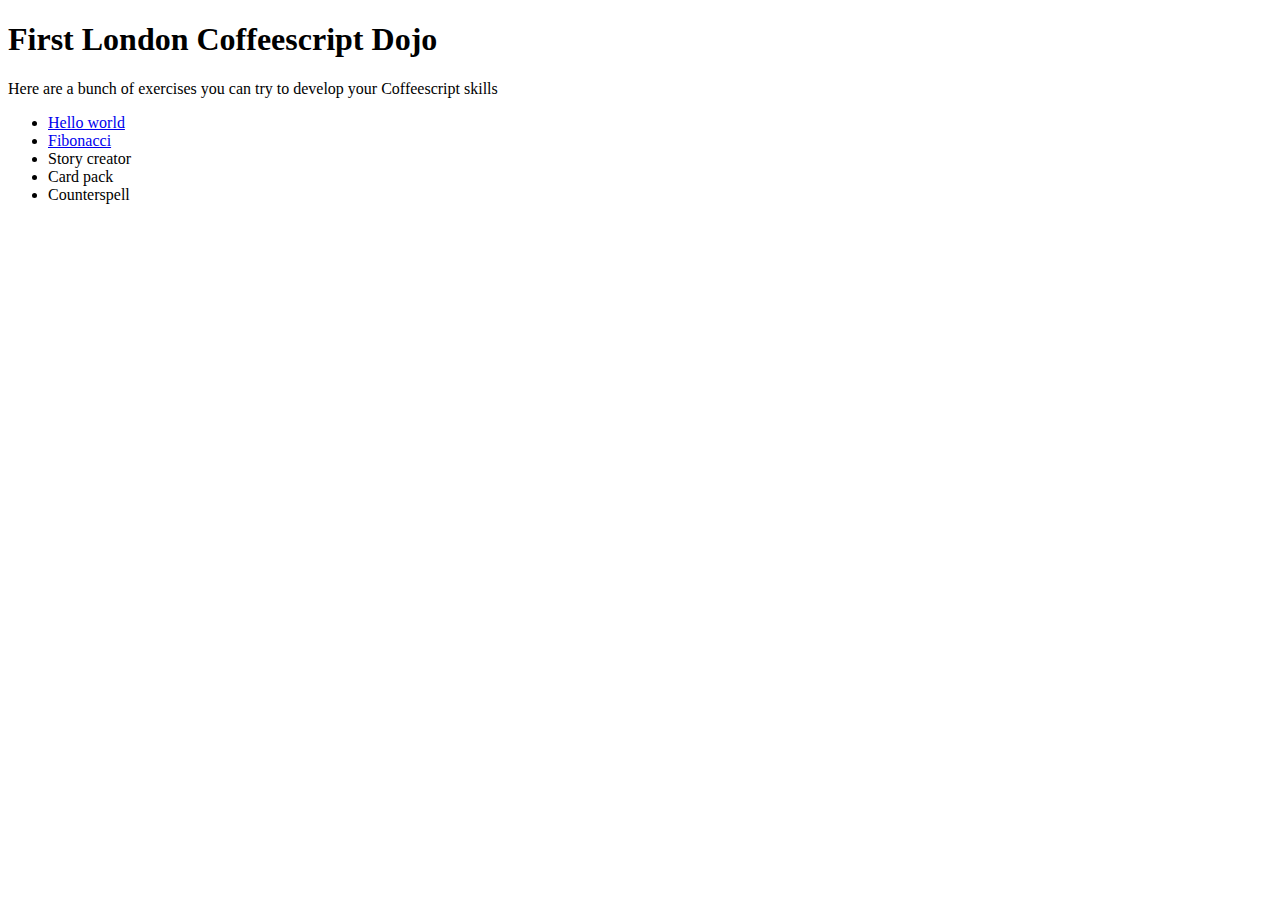
==== index.html @ c3b9f430 "Adding Fibonacci" ====
<!DOCTYPE html>

<html>
<head>

<script src="coffee-script.js"></script>

<link rel="stylesheet" href="standard.css"/>
</head>

<body>
	<h1>First London Coffeescript Dojo</h1>

	<p>Here are a bunch of exercises you can try to develop your Coffeescript skills</p>

	<ul>
		<li><a href="hello.html">Hello world</a></li>
		<li><a href="fibonacci.html">Fibonacci</a></li>
		<li>Story creator</li>
		<li>Card pack</li>
		<li>Counterspell</li>
	</ul>
</body>
</html>
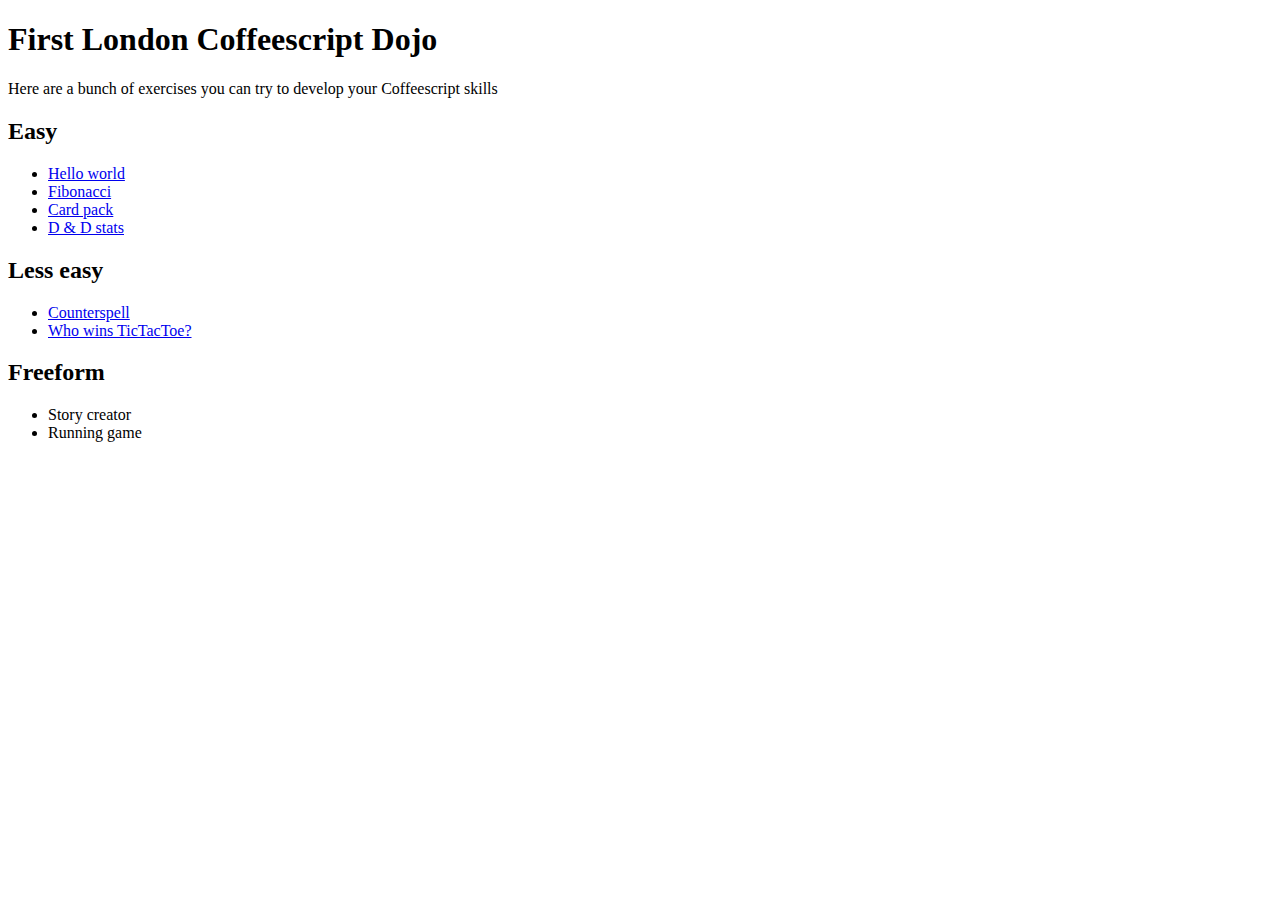
==== commit e077017e: "Creating Counterspell template" ====
--- a/index.html
+++ b/index.html
@@ -13,12 +13,26 @@
 
 	<p>Here are a bunch of exercises you can try to develop your Coffeescript skills</p>
 
+	<h2>Easy</h2>
 	<ul>
 		<li><a href="hello.html">Hello world</a></li>
 		<li><a href="fibonacci.html">Fibonacci</a></li>
+		<li><a href="card-pack.html">Card pack</a></li>
+		<li><a href="stats.html">D &amp; D stats</a></li>
+	</ul>
+
+	<h2>Less easy</h2>
+
+	<ul>
+		<li><a href="counterspell.html">Counterspell</a></li>
+		<li><a href="tictactoe.html">Who wins TicTacToe?</a></li>
+	</ul>
+
+	<h2>Freeform</h2>
+
+	<ul>
 		<li>Story creator</li>
-		<li>Card pack</li>
-		<li>Counterspell</li>
+		<li>Running game</li>
 	</ul>
 </body>
 </html>
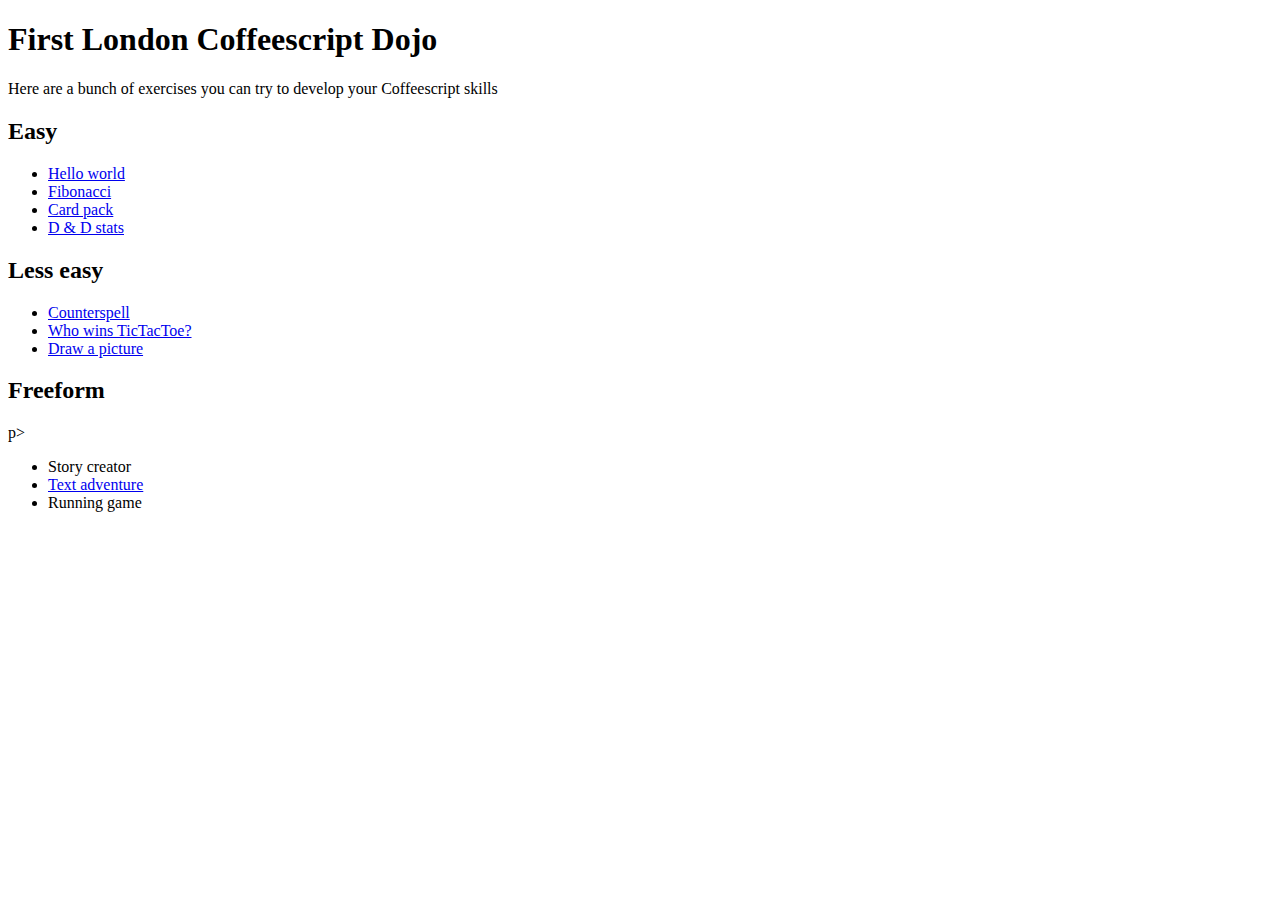
==== commit b8aea506: "Adding the adventure suggestion" ====
--- a/index.html
+++ b/index.html
@@ -26,12 +26,15 @@
 	<ul>
 		<li><a href="counterspell.html">Counterspell</a></li>
 		<li><a href="tictactoe.html">Who wins TicTacToe?</a></li>
+		<li><a href="picture.html">Draw a picture</a></li>
 	</ul>
 
 	<h2>Freeform</h2>
 
+p>
 	<ul>
 		<li>Story creator</li>
+		<li><a href="adventure.html">Text adventure</a></li>
 		<li>Running game</li>
 	</ul>
 </body>
